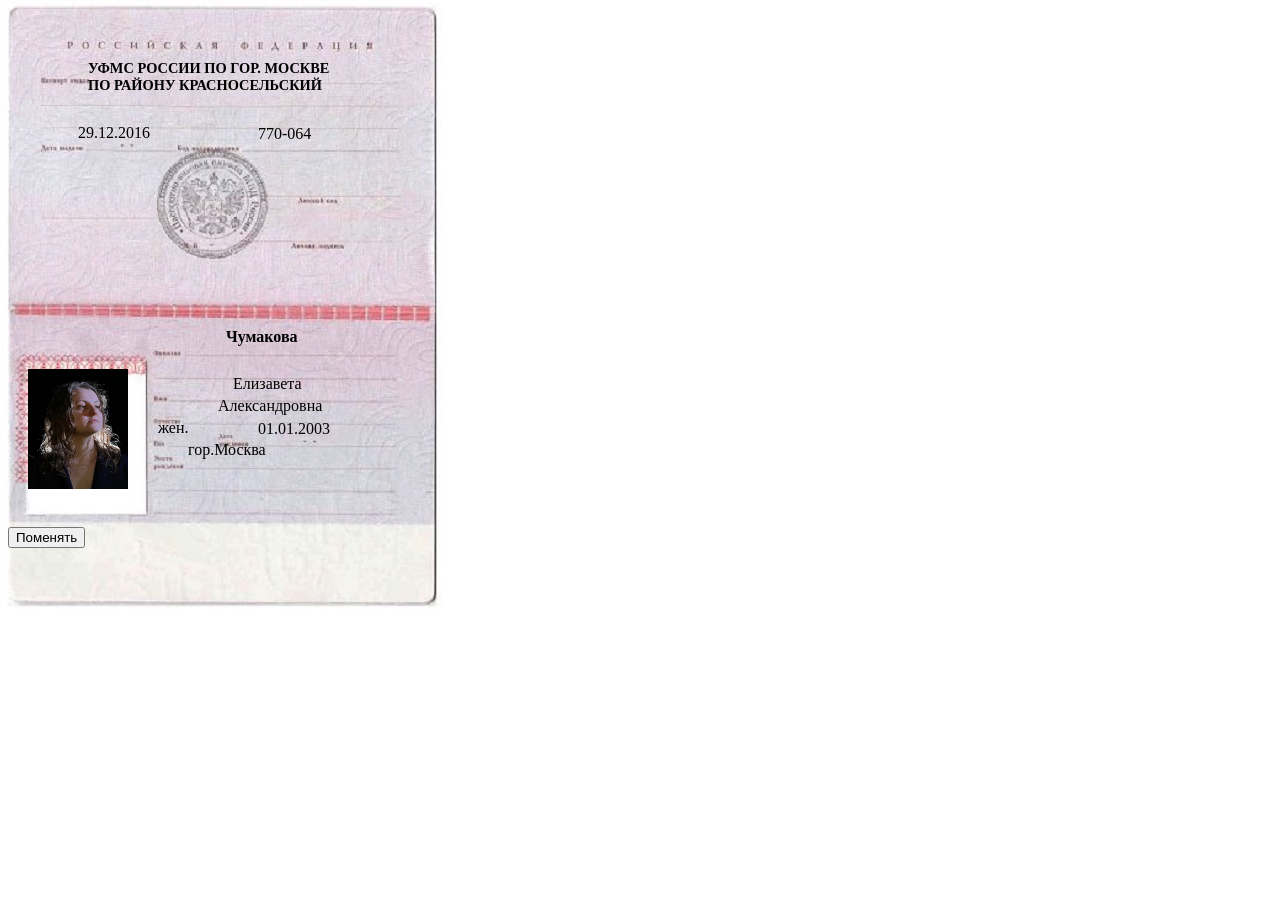
==== domashki/click.html @ 1075d07f "Add files via upload" ====
<!DOCTYPE html>
<html lang="en">
<head>
  <meta charset="UTF-8">
  <title>Изменяем кириллицу на латиницу по клику</title>
</head>
 <style type="text/css">
   body {
    background-image: url(passpotr_shablon.png);
    background-position: center-bottom;
    background-repeat: no-repeat;
   }
   .block1 {
   margin-left: 80px;
   margin-top: 60px;
   font: bold 90% serif;
   }
   .block2 {
   margin-left: 70px;
   margin-top: 30px;
   }
   .block3 {
   margin-left: 250px;
   margin-top: -17px;
   }
   .block4 {
   margin-left: 218px;
   margin-top: 185px;
   font: bold 100% serif;
   }
   .block5 {
   margin-left: 225px;
   margin-top: 29px;
   }
   .block6 {
   margin-left: 210px;
   margin-top: 4px;
   }
   .block7 {
   margin-left: 150px;
   margin-top: 4px;
   }
   .block8 {
   margin-left: 250px;
   margin-top: -17px;
   }
   .block9 {
   margin-left: 180px;
   margin-top: 3px;
   }
   .photo {
   margin-left: 20px;
   margin-top: -90px;
   }
   </style>
<body>

  <p>
	<div class="block1">УФМС РОССИИ ПО ГОР. МОСКВЕ <br> ПО РАЙОНУ КРАСНОСЕЛЬСКИЙ </div>
	<div class="block2"> 29.12.2016</div>
	<div class="block3"> 770-064</div>
	<div class="block4" > Чумакова </div>
	<div class="block5" > Елизавета </div>
	<div class="block6"> Александровна </div>
	<div class="block7"> жен. </div>
	<div class="block8"> 01.01.2003 &nbsp;&nbsp;&nbsp;&nbsp;&nbsp; </div>
	<div class="block9"> гор.Москва </div>
	<div class="photo"> <img src="me.jpg" height="120" width="100"/> </div>
  </p>
<br>
  <script src="js/chernovik.js"></script>
<button onclick="changeText();">Поменять</button>
</body>
</html>
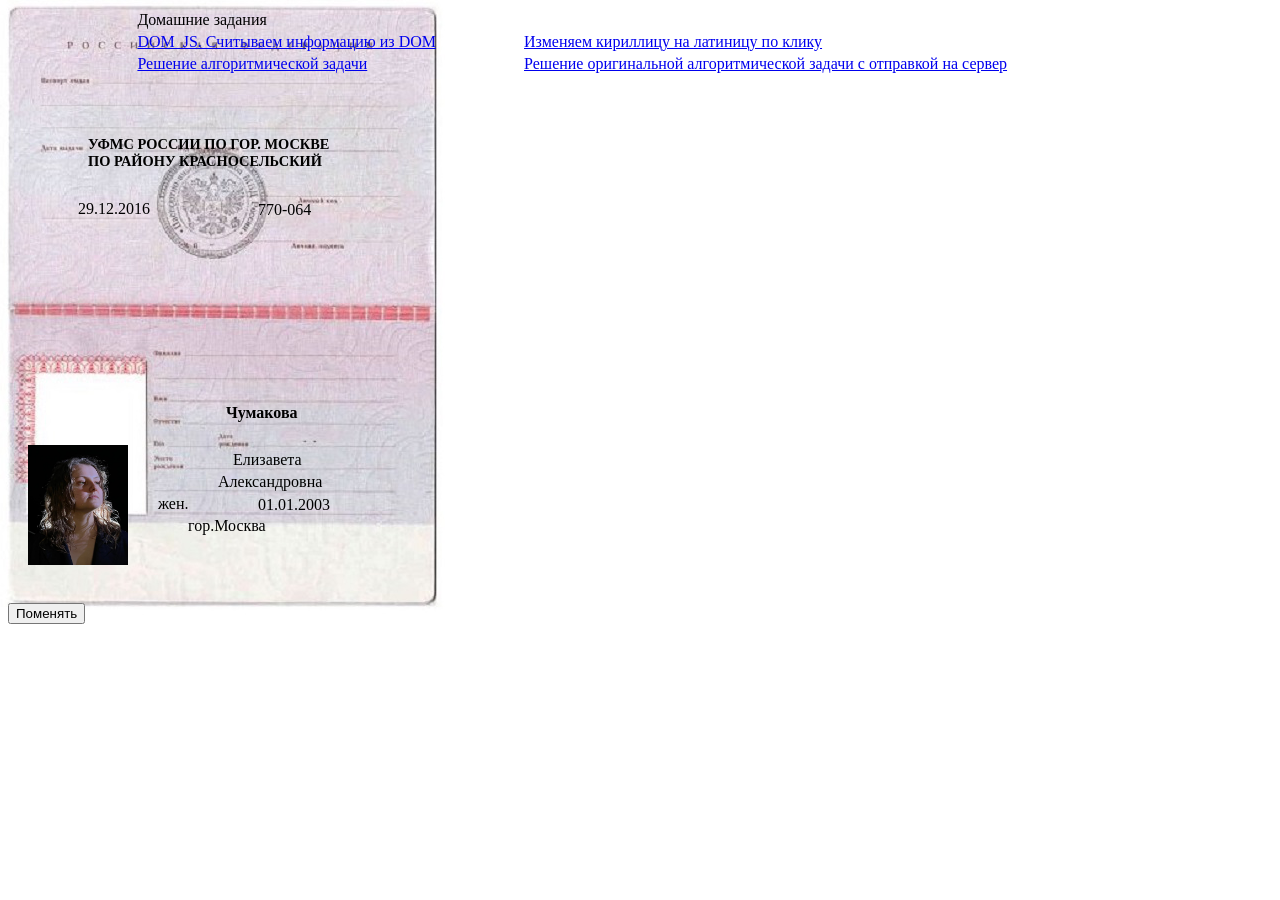
==== commit 407d96b9: "Update click.html" ====
--- a/domashki/click.html
+++ b/domashki/click.html
@@ -54,7 +54,27 @@
    }
    </style>
 <body>
-
+<table width="80%" align="center" border="0">
+        <tr>
+            <td colspan="2"> <div class="main-title"> Домашние задания</div></td>
+        </tr>
+        <tr>
+            <td>
+                <a href="passort.html">DOM_JS. Считываем информацию из DOM</a>
+            </td>
+            <td>
+                <a href="click.html">Изменяем кириллицу на латиницу по клику</a>
+            </td>
+        </tr>
+        <tr>
+            <td>
+                <a href="zadacha.html"> Решение алгоритмической задачи</a>
+            </td>
+            <td>
+                <a href="zadacha2.html">Решение оригинальной алгоритмической задачи с отправкой на сервер</a>
+            </td>
+        </tr>
+    </table>
   <p>
 	<div class="block1">УФМС РОССИИ ПО ГОР. МОСКВЕ <br> ПО РАЙОНУ КРАСНОСЕЛЬСКИЙ </div>
 	<div class="block2"> 29.12.2016</div>
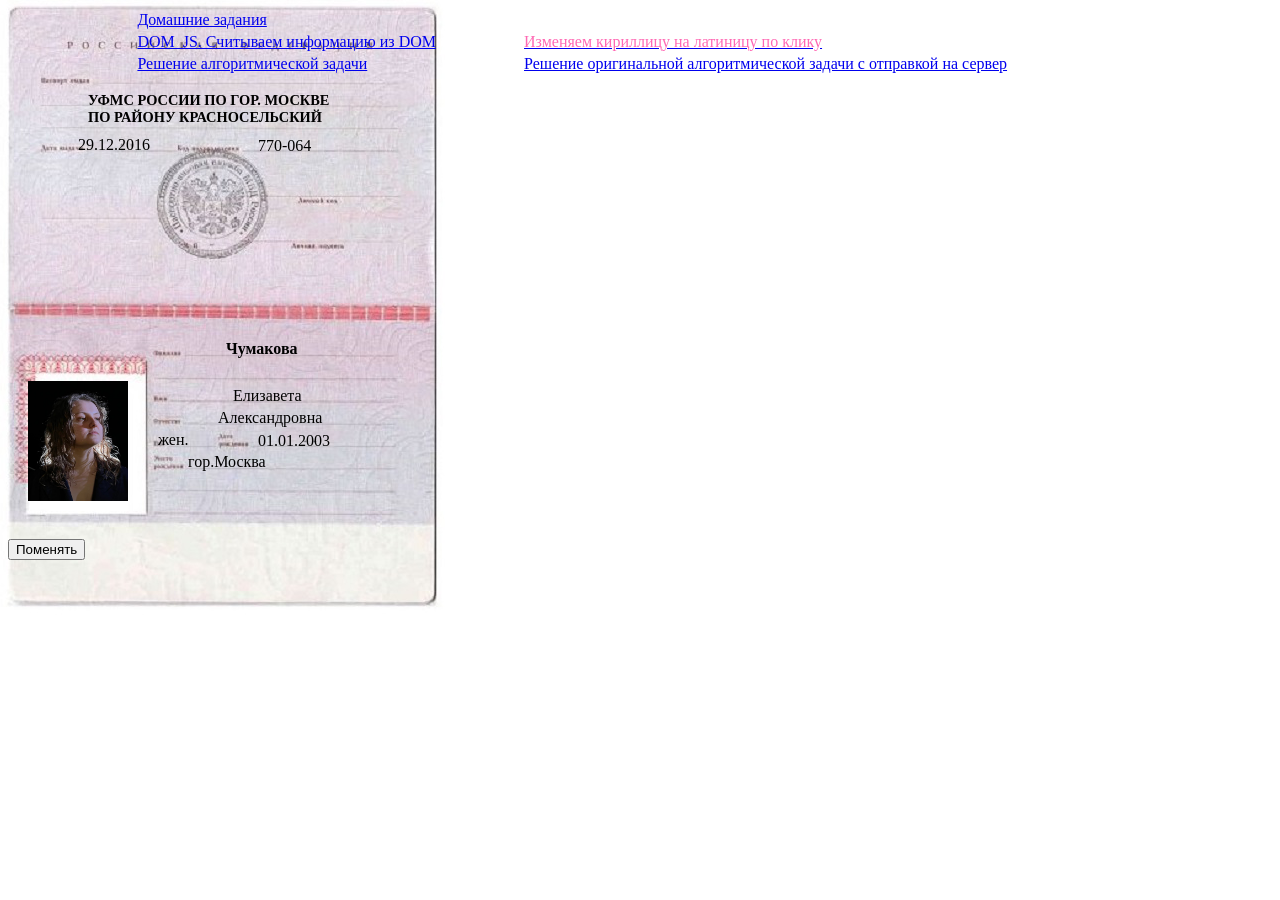
==== commit 9cd1d747: "Add files via upload" ====
--- a/domashki/click.html
+++ b/domashki/click.html
@@ -4,6 +4,7 @@
   <meta charset="UTF-8">
   <title>Изменяем кириллицу на латиницу по клику</title>
 </head>
+
  <style type="text/css">
    body {
     background-image: url(passpotr_shablon.png);
@@ -12,12 +13,12 @@
    }
    .block1 {
    margin-left: 80px;
-   margin-top: 60px;
+   margin-top: 10px;
    font: bold 90% serif;
    }
    .block2 {
    margin-left: 70px;
-   margin-top: 30px;
+   margin-top: 10px;
    }
    .block3 {
    margin-left: 250px;
@@ -52,18 +53,21 @@
    margin-left: 20px;
    margin-top: -90px;
    }
+   .highlight {
+     color: hotpink;
+   }
    </style>
 <body>
 <table width="80%" align="center" border="0">
         <tr>
-            <td colspan="2"> <div class="main-title"> Домашние задания</div></td>
+            <td colspan="2"> <a href="dz.html"> <div class="main-title"> Домашние задания</div></a></td>
         </tr>
         <tr>
             <td>
                 <a href="passort.html">DOM_JS. Считываем информацию из DOM</a>
             </td>
             <td>
-                <a href="click.html">Изменяем кириллицу на латиницу по клику</a>
+              <a href="click.html"><div class="highlight">Изменяем кириллицу на латиницу по клику</div></a>
             </td>
         </tr>
         <tr>
@@ -75,6 +79,7 @@
             </td>
         </tr>
     </table>
+
   <p>
 	<div class="block1">УФМС РОССИИ ПО ГОР. МОСКВЕ <br> ПО РАЙОНУ КРАСНОСЕЛЬСКИЙ </div>
 	<div class="block2"> 29.12.2016</div>
@@ -85,7 +90,7 @@
 	<div class="block7"> жен. </div>
 	<div class="block8"> 01.01.2003 &nbsp;&nbsp;&nbsp;&nbsp;&nbsp; </div>
 	<div class="block9"> гор.Москва </div>
-	<div class="photo"> <img src="me.jpg" height="120" width="100"/> </div>
+	<div class="photo"><img src="me.jpg" height="120" width="100"/> </div>
   </p>
 <br>
   <script src="js/chernovik.js"></script>
